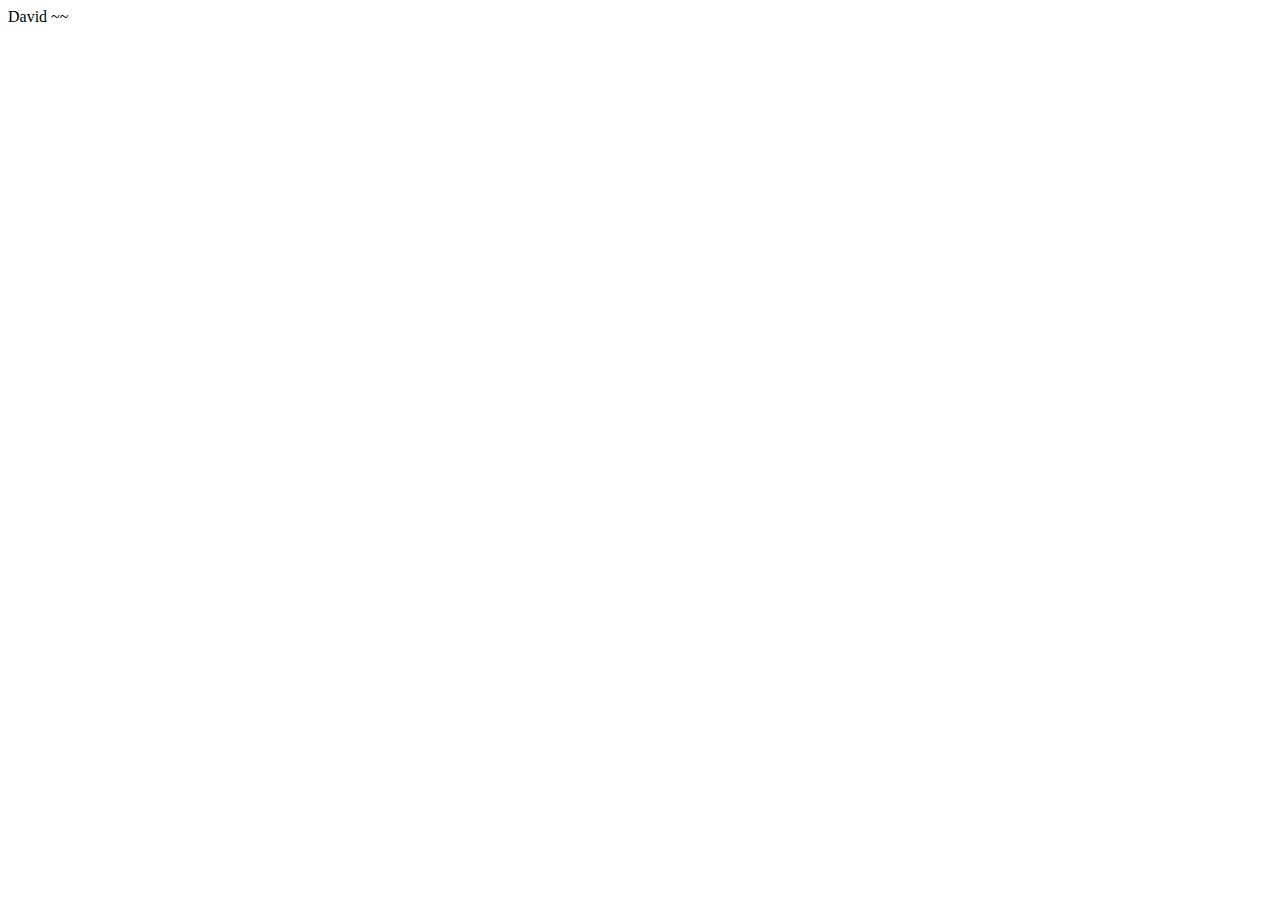
==== day01_0803/day01_review/index.html @ 22628ea2 "리뷰" ====
<!DOCTYPE html>
<html lang="en">
  <head>
    <meta charset="UTF-8" />
    <meta name="viewport" content="width=device-width, initial-scale=1.0" />
    <link rel="shortcut icon" href="./img/" type="image/x-icon" />
    <title>Document</title>
  </head>
  <body>
    David ~~
  </body>
</html>
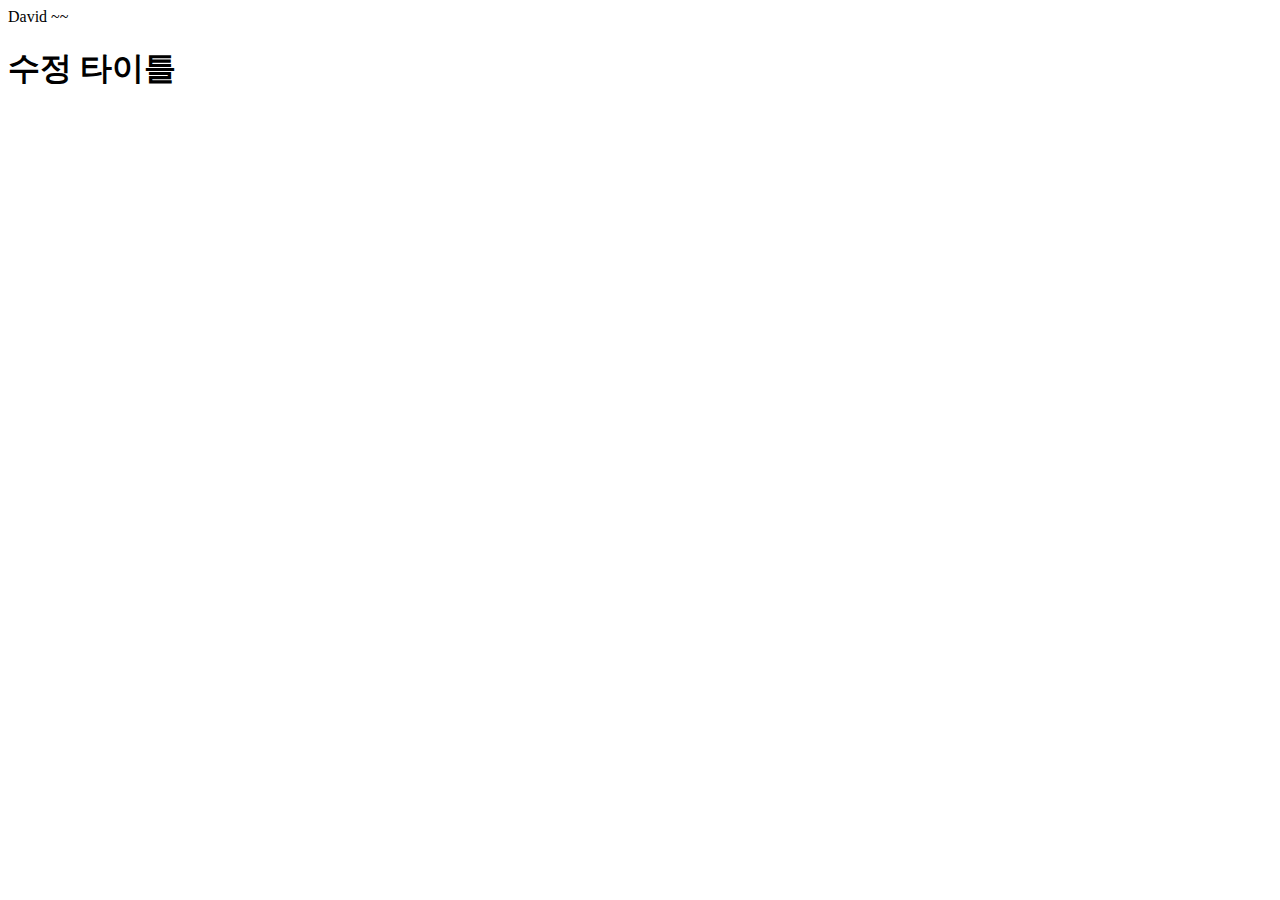
==== commit 2965150a: "수정사항반영" ====
--- a/day01_0803/day01_review/index.html
+++ b/day01_0803/day01_review/index.html
@@ -8,5 +8,6 @@
   </head>
   <body>
     David ~~
+    <h1>수정 타이틀</h1>
   </body>
 </html>
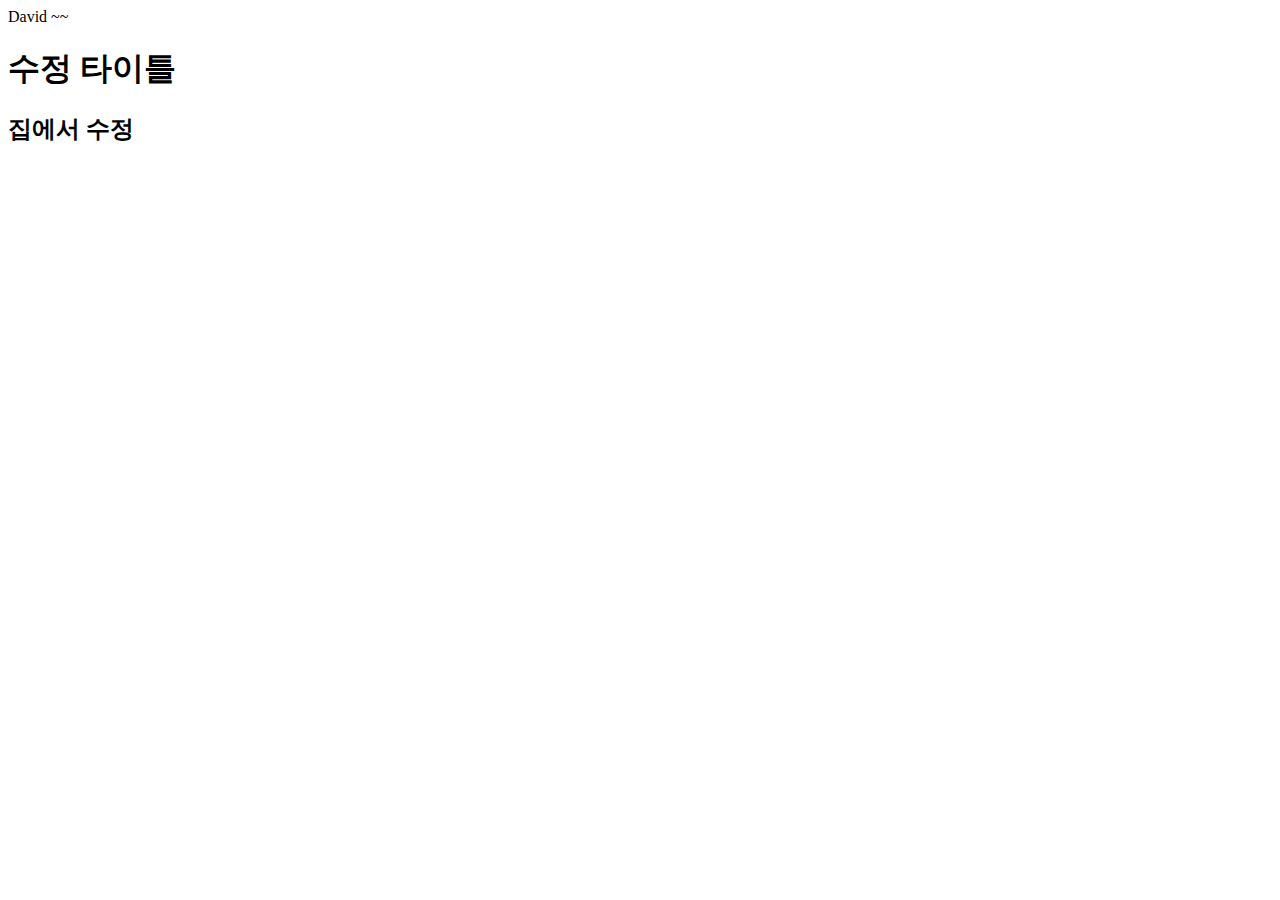
==== commit 8fe80ec2: "집에서수정" ====
--- a/day01_0803/day01_review/index.html
+++ b/day01_0803/day01_review/index.html
@@ -9,5 +9,6 @@
   <body>
     David ~~
     <h1>수정 타이틀</h1>
+    <h2>집에서 수정</h2>
   </body>
 </html>
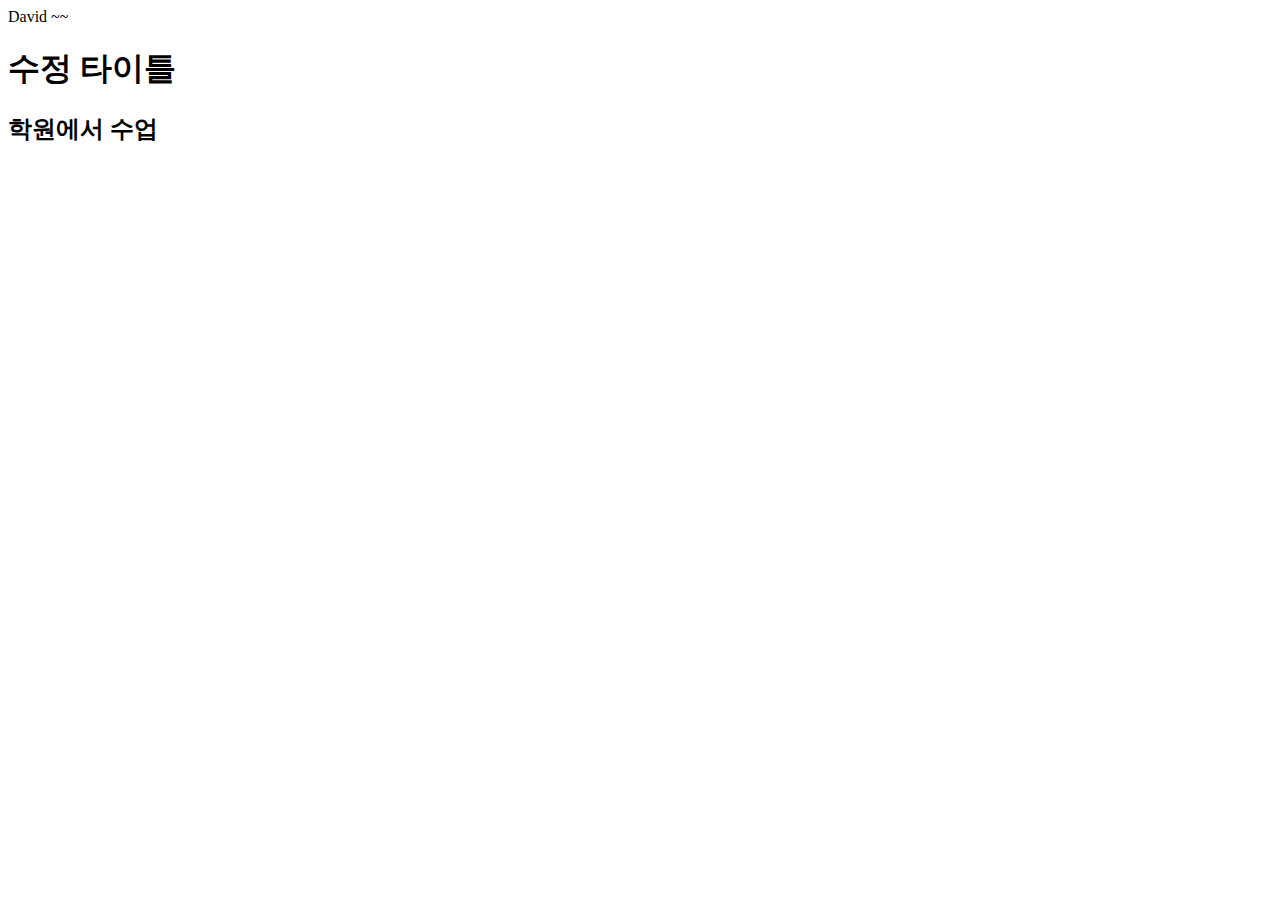
==== commit 805d22f9: "학원에서 수업" ====
--- a/day01_0803/day01_review/index.html
+++ b/day01_0803/day01_review/index.html
@@ -9,6 +9,6 @@
   <body>
     David ~~
     <h1>수정 타이틀</h1>
-    <h2>집에서 수정</h2>
+    <h2>학원에서 수업</h2>
   </body>
 </html>
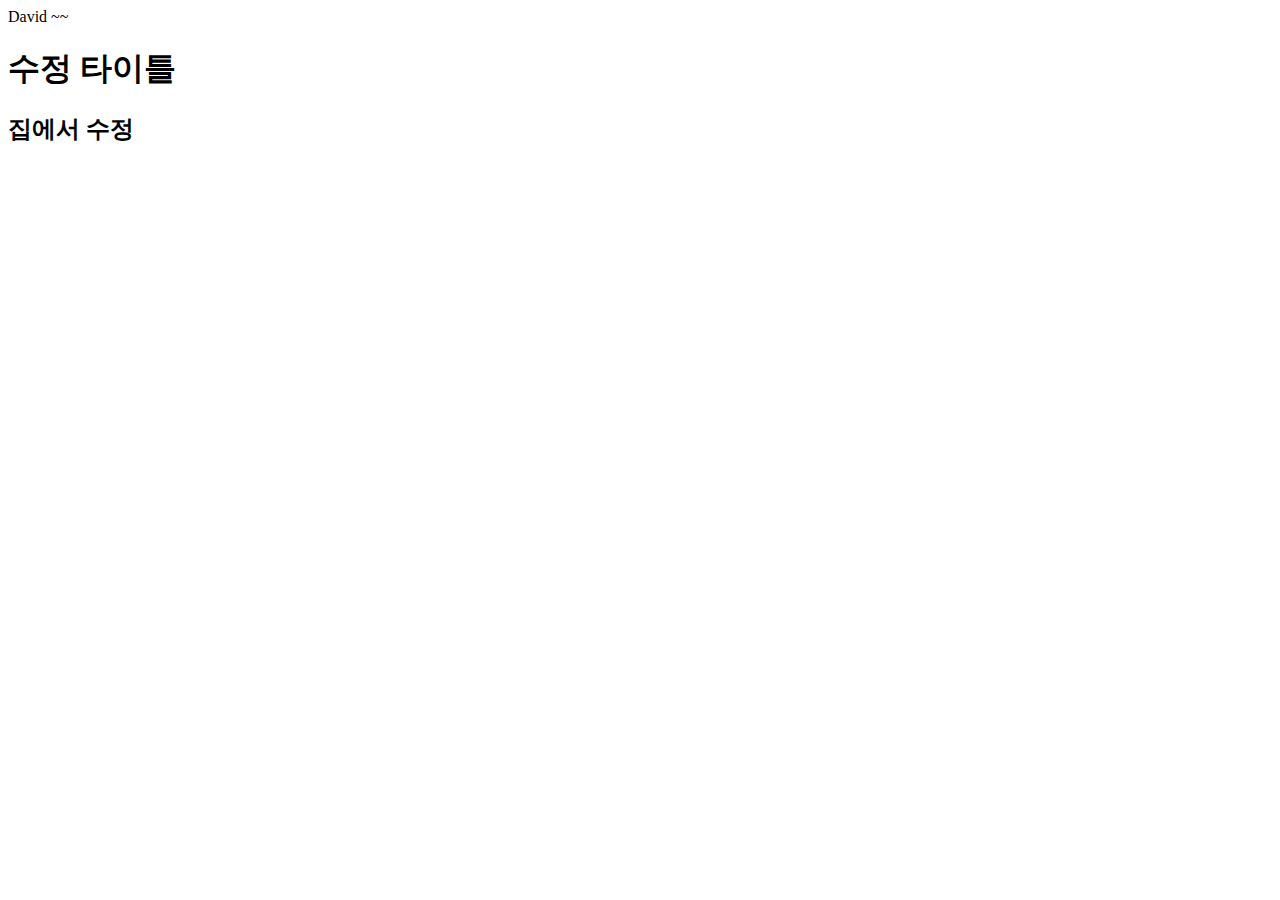
==== commit 3df21d68: "ㅇㅇ" ====
--- a/day01_0803/day01_review/index.html
+++ b/day01_0803/day01_review/index.html
@@ -9,6 +9,6 @@
   <body>
     David ~~
     <h1>수정 타이틀</h1>
-    <h2>학원에서 수업</h2>
+    <h2>집에서 수정</h2>
   </body>
 </html>
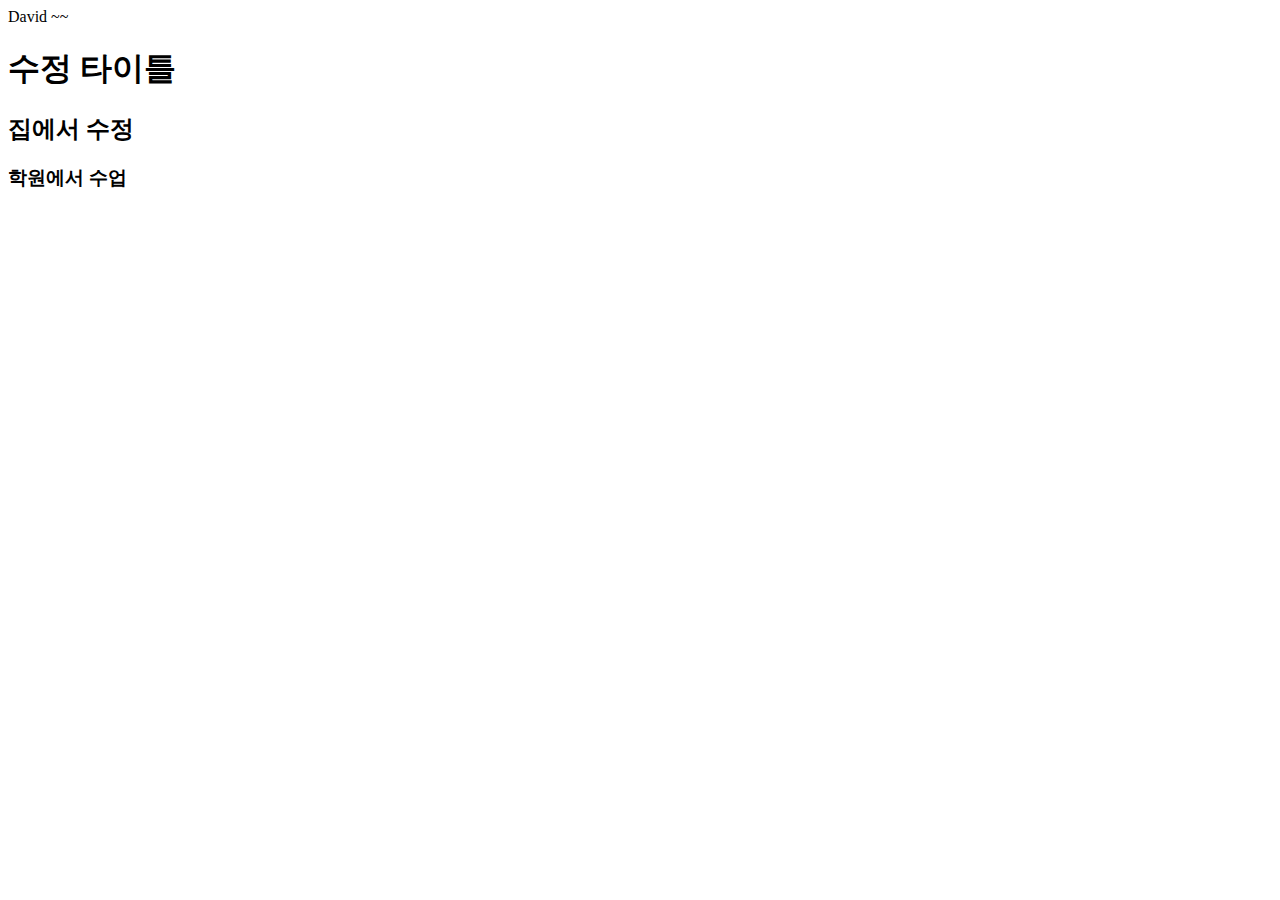
==== commit 64b092bc: "학원에서 수업" ====
--- a/day01_0803/day01_review/index.html
+++ b/day01_0803/day01_review/index.html
@@ -10,5 +10,6 @@
     David ~~
     <h1>수정 타이틀</h1>
     <h2>집에서 수정</h2>
+    <h3>학원에서 수업</h3>
   </body>
 </html>
